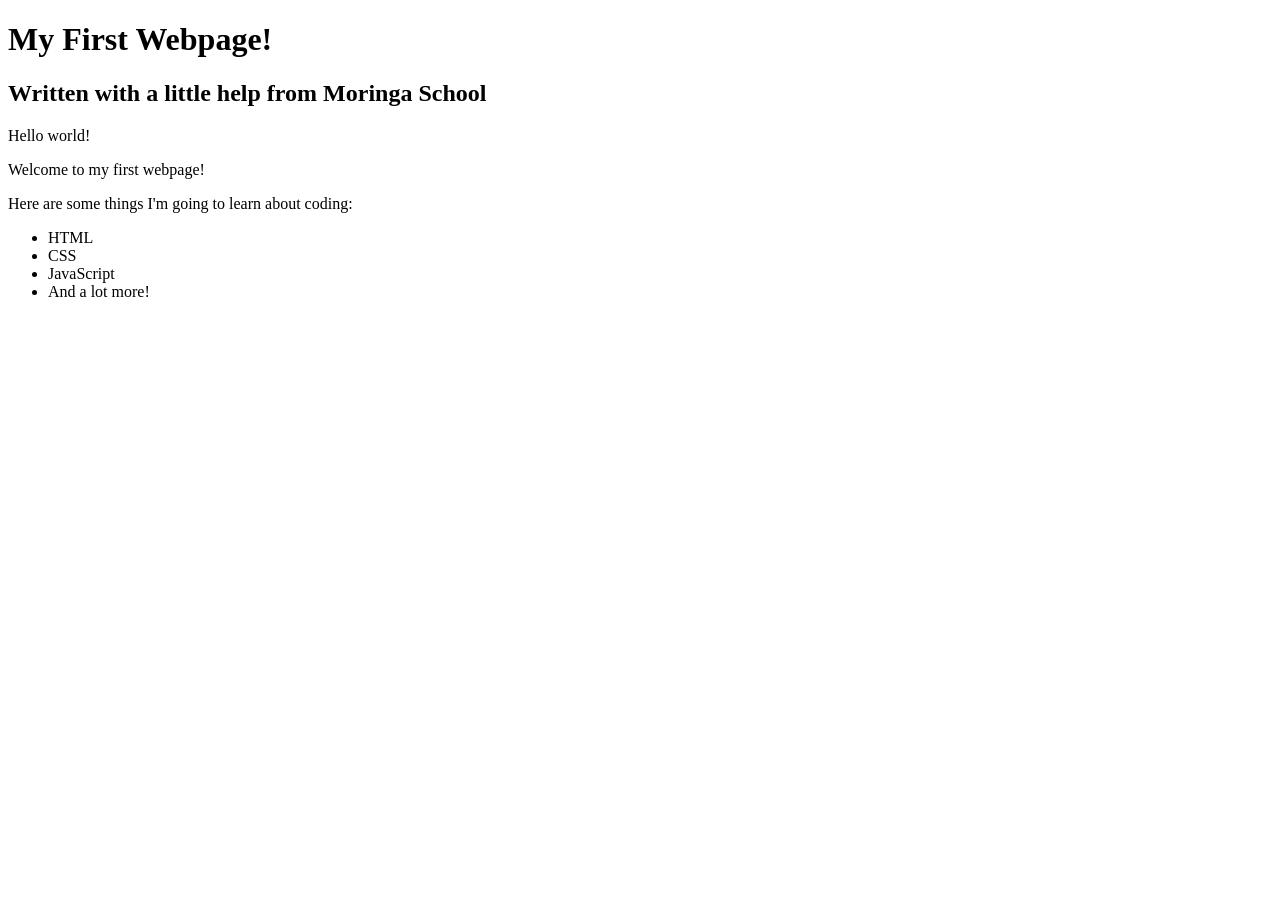
==== index.html @ bac6a94c "change name of my-first-webpage.html file to index.html" ====
<!DOCTYPE html>
<html>
  <head>
    <title>My first webpage!</title>
    </head>
    <body>
      <h1>My First Webpage!</h1>
      <h2>Written with a little help from Moringa School</h2>
      <p>Hello world!</p>
      <p>Welcome to my first webpage!</p>
      <p>Here are some things I'm going to learn about coding:</p>
  <ul>
    <li>HTML</li>
    <li>CSS</li>
    <li>JavaScript</li>
    <li>And a lot more!</li>
  </ul>
    </body>
</html>
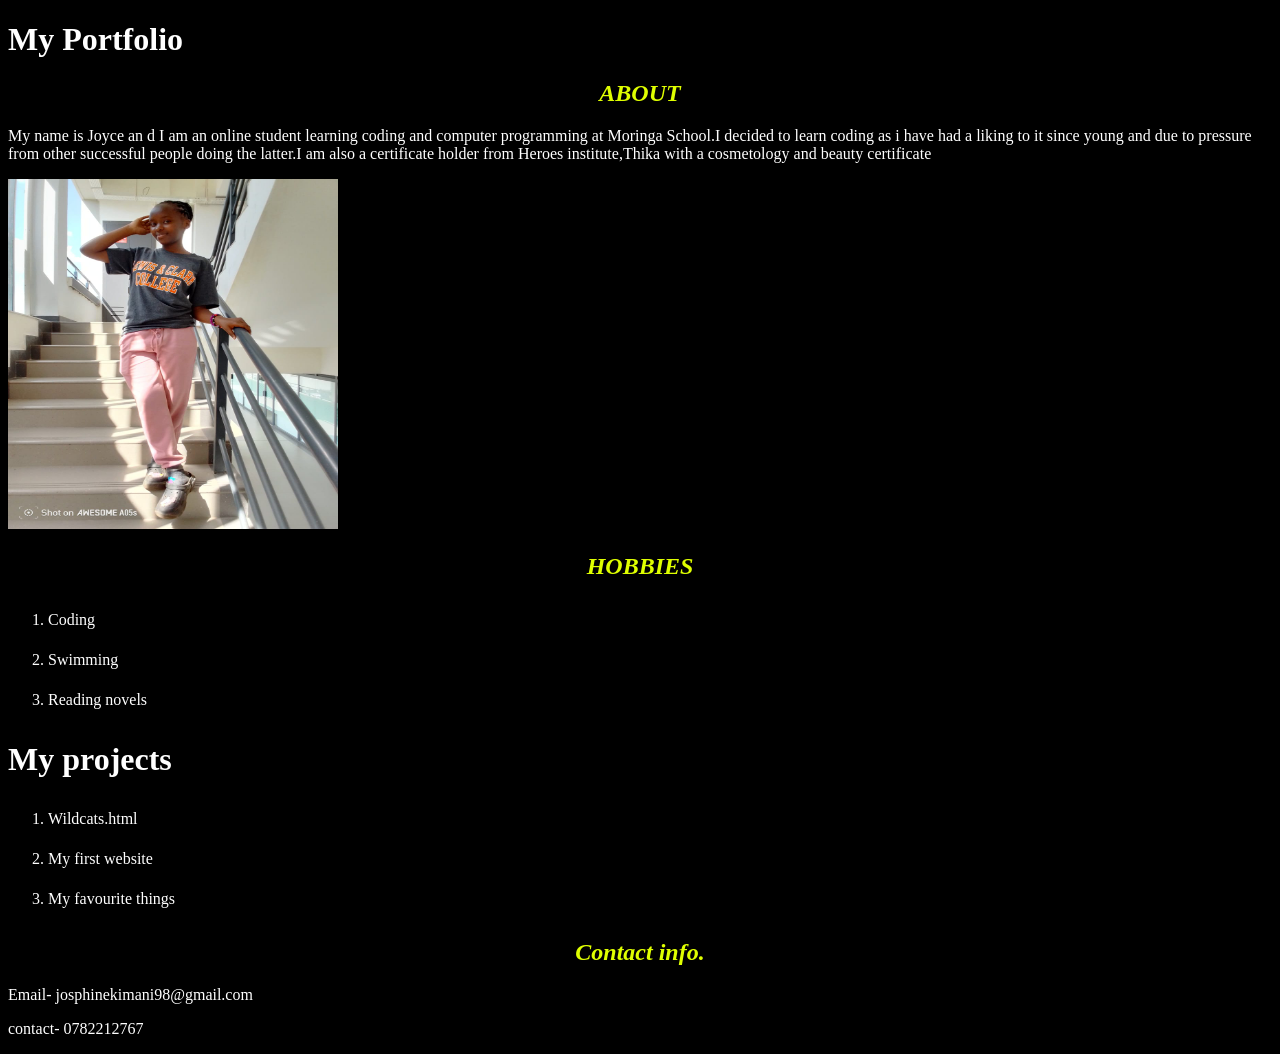
==== commit 740899ba: "Add files via upload" ====
--- a/index.html
+++ b/index.html
@@ -1,19 +1,28 @@
 <!DOCTYPE html>
 <html>
-  <head>
-    <title>My first webpage!</title>
-    </head>
-    <body>
-      <h1>My First Webpage!</h1>
-      <h2>Written with a little help from Moringa School</h2>
-      <p>Hello world!</p>
-      <p>Welcome to my first webpage!</p>
-      <p>Here are some things I'm going to learn about coding:</p>
-  <ul>
-    <li>HTML</li>
-    <li>CSS</li>
-    <li>JavaScript</li>
-    <li>And a lot more!</li>
-  </ul>
-    </body>
+ <head>
+   <title>Portfolio Yangu!</title>
+    <link href="css/styles.css"rel="stylesheet"type="text/css">
+   </head>
+   <body>
+     <h1>My Portfolio</h1>
+     <h2>ABOUT</h2>
+     <p>My name is Joyce an d I am an online student learning coding and computer programming at Moringa School.I decided to learn coding as i have had a liking to it since young and due to pressure from other successful people doing the latter.I am also a certificate holder from Heroes institute,Thika with a cosmetology and beauty certificate</p>
+     <img src="Images/joyce.jpeg" alt="A picture of myself">
+     <h2>HOBBIES</h2>
+     <ol>
+       <li>Coding</li>
+       <li>Swimming</li>
+       <li>Reading novels</li>
+    </ol>
+    <h1>My projects</h1>
+    <ol>
+      <li>Wildcats.html</li>
+      <li>My first website</li>
+      <li>My favourite things</li>
+    </ol>
+    <h2>Contact info.</h2>
+    <p>Email- josphinekimani98@gmail.com</p>
+    <p>contact- 0782212767</p>
+</body>
 </html>
--- a/css/styles.css
+++ b/css/styles.css
@@ -0,0 +1,29 @@
+h1{
+  coclor:#40E0D0;
+  text align: center;
+}
+h2{
+  color:#DFFF00;
+  font-style:italic;
+  text-align:center;
+}
+p{
+  font-family: sans serif;
+}
+ol{
+  line-height: 40px;
+}
+img {
+  height: 350px;
+  width: 330px;
+}
+@media screen and (min-width: 480px){
+  body{
+     background-color: black;
+     color: white;
+  }
+}
+@media screen and(min-width: 768px){
+  body{
+  background-color: yellowgreen;
+}
